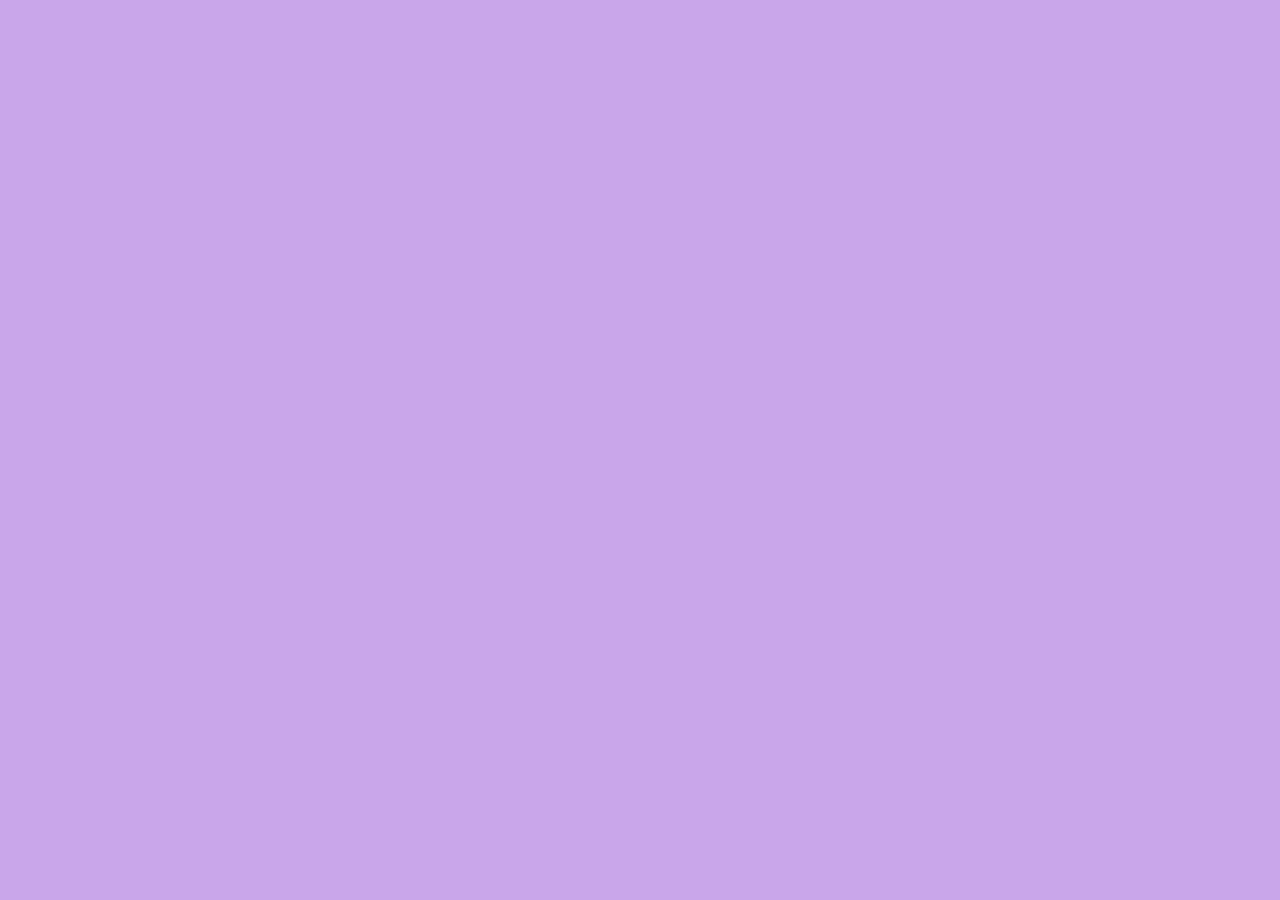
==== cartinhas.html @ 3b80c74d "aa" ====
<!DOCTYPE html>
<html lang="pt-br">
<head>
    <meta charset="UTF-8">
    <meta name="viewport" content="width=device-width, initial-scale=1.0">
    <title>Cartinhas da minha catinha</title>
    <link rel="stylesheet" href="style.css">
</head>
<body>
    
</body>
</html>
---- style.css ----
*{

    box-sizing: border-box;
    margin: 0;
    padding: 0;


}

body{

    font-family: 'Open Sans', sans-serif ;
    background-color: #C9A7EB;
    display: flex;
    justify-content: center;
    align-items: center;
    height: 100vh;
}


.container{

    text-align: center;
    padding: 10px;
   

}

.boas-vindas{

    display: flex ;
    flex-direction: column;
    align-items: center;
    justify-content: center;
    transition: opacity 1s ease-in-out;
    
}

h1{

    font-family: 'Dancing Script', cursive;
    color: beige;
    margin-bottom: 30px;

}

.texto-explicativo{

    color: beige;
    margin-bottom: 30px;
    font-size: 1.2em;
    line-height: 1.6;
    font-weight: 300;
    opacity: 1;
    font-family: 'Quicksand';

}

.botao-prox{

    padding: 10px 20px;
    background-color: #E89AC7;
    border: none;
    color: #fff;
    border-radius: 5px;
    cursor: pointer;
    

}

.botao-prox:hover{

    background-color: #D88B9B;


}

.section-opcoes{

    display: none;
    opacity: 0;
    transition: opacity 5s ease-in-out;
    border: 3px solid beige;
    padding: 15px;
    border-radius: 20px;
}


.opcoes{

    display: grid;
    grid-template-columns: 2fr 2fr ;
    gap: 20px;
   


}

.opcao-btn{

    padding: 15px;
    background-color: #FFF5F5;
    border: 2px solid;
    color: #C9A7EB;
    font-size: 18px;
    cursor: pointer;
    transition: transform 0.3s ease;
    border-radius: 7px;
}

.opcao-btn:hover{

    transform: scale(1.1);


}


.linha-do-tempo{

    display: flex;
    flex-direction: column;
    gap: 30px;
    align-items: center;
    gap: 20px;
    padding: 20px;
   position: relative;
   width: 100%;
   max-width: 800px;
   height: 100vh;
}

.evento{

    background-color: #fff8f8;
    padding: 50px;
    margin-bottom: 50px;
    border-radius: 10px;
    box-shadow: 0px 4px 8px rgba(0, 0, 0, 0.1);
    display: flex;
    flex-direction: row;
    align-items: flex-start;
    max-width: 600px;
    text-align: left;
}

.evento-info{

    display: flex;
    flex-direction: column;
    justify-content: space-between;
    align-items: center;
    gap: 10px;
    flex: 1;

}

.evento-topo{

    display: flex;
    flex-direction: column;
    align-items: center;
    gap: 10px;

}

.evento-texto{

    text-align: center;
    font-size: 0.9em;
    padding: 5px;
}

.evento + .evento::before{

    content: '';
    position: absolute;
    top: -30px;
    left: 50%;
    width: 2px;
    height: 30px;
    background-color: #C9A7EB;
    transform: translateX(-50%);

}

.evento.oculto{


    display: none;

}

.icone {
    font-size: 18px;
}

.data {
    font-weight: bold;
    color: #C9A7EB;
}

.descricao {
    font-size: 15px;
    font-weight: bold;
   
}

.evento-texto {
    font-size: 0.9em;
    color: #555;
    margin-right: 10px;
}

.imagem{

    border-radius: 10px;
    margin-top: 45px;
   
    
}

#imagem{

    margin-top: 70px;

}

/* Responsivo */
@media (max-width: 768px) {
    .opcoes {
        grid-template-columns: 1fr;
    }

    .evento {
        flex-direction: column;
        align-items: center;
        text-align: center;
        max-width: 90%;
    }

    .imagem {
        width: 100%;
        height: auto;
    }

    h1 {
        font-size: 1.5em;
    }

    .texto-explicativo {
        font-size: 1em;
    }

    .botao-prox {
        padding: 8px 16px;
    }

    .section-opcoes {
        padding: 10px;
    }
}

@media (max-width: 480px) {
    h1 {
        font-size: 1.2em;
    }

    .texto-explicativo {
        font-size: 0.9em;
    }

    .botao-prox {
        padding: 8px 14px;
    }

    .evento-info {
        gap: 5px;
    }

    .evento-texto {
        font-size: 0.8em;
    }

    .imagem {
        width: 90%;
        margin-top: 10px;
    }
}
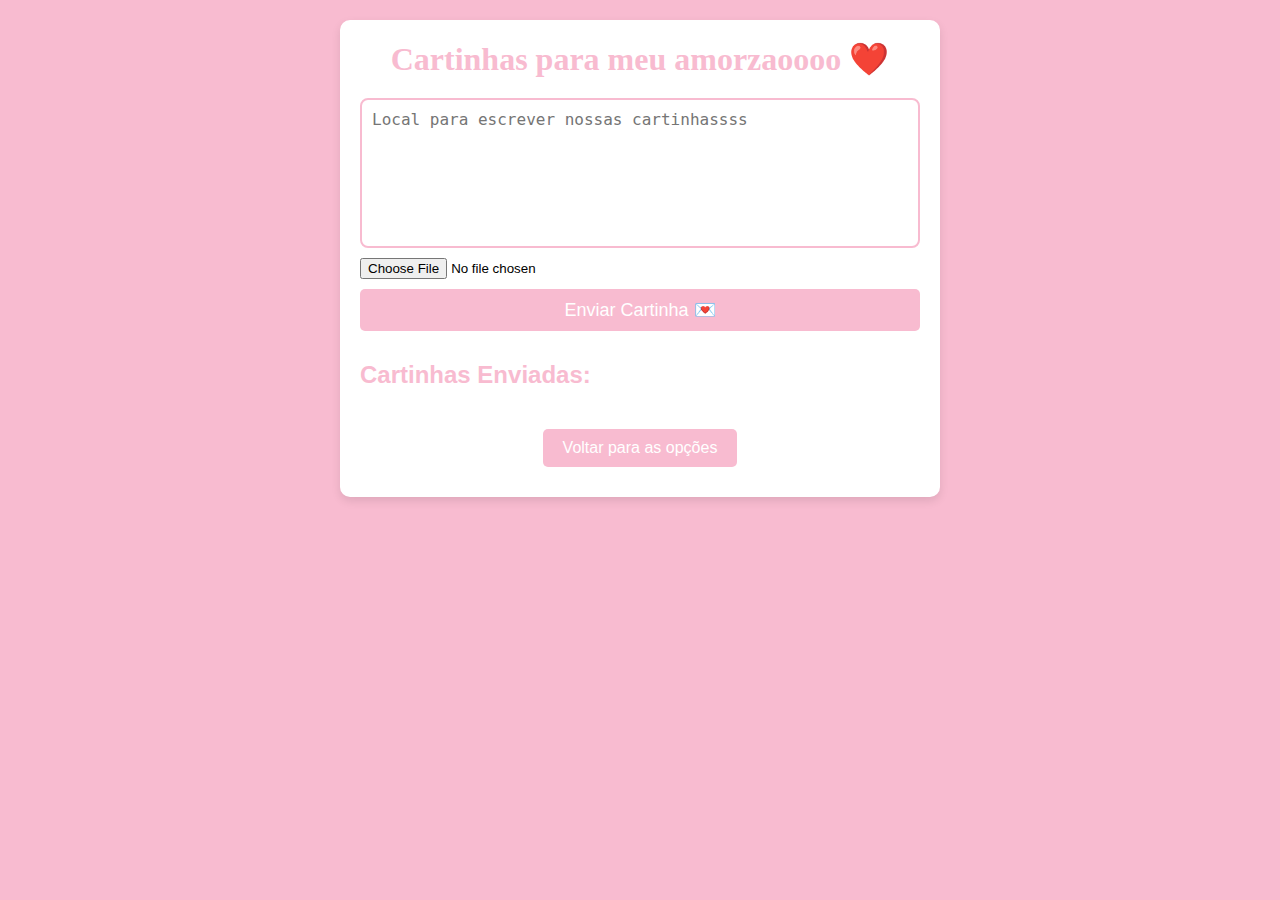
==== commit 3036dff2: "cartinhas" ====
--- a/cartinhas.html
+++ b/cartinhas.html
@@ -5,8 +5,38 @@
     <meta name="viewport" content="width=device-width, initial-scale=1.0">
     <title>Cartinhas da minha catinha</title>
     <link rel="stylesheet" href="style.css">
+    <link rel="stylesheet" href="cartinhas.css">
 </head>
 <body>
+
+    <div class="container">
+
+        <h1>Cartinhas para meu amorzaoooo ❤️ </h1>
+
+
+        <div class="form-cartinha">
+
+            <textarea  id="texto-cartinha" placeholder="Local para escrever nossas cartinhassss" ></textarea>
+            <input type="file"  id="imagem-cartinha" accept="image/*">
+            <button class="botao-enviar" onclick="enviarCartinha()">Enviar Cartinha 💌</button>
+        </div>
+
+        <div id="cartinhas-enviadas" class="cartinhas-enviadas">
+
+            <h2>Cartinhas Enviadas:</h2>
+
+            <ul id="lista-cartinhas">
+                
+            </ul>
+
+        </div>
+        <a href="index.html" class="btn-voltar">Voltar para as opções</a>
+        
+    </div>
+
     
+    
+
+    <script src="script.js"></script>
 </body>
 </html>--- a/style.css
+++ b/style.css
@@ -286,4 +286,23 @@
         width: 90%;
         margin-top: 10px;
     }
-}+}
+
+
+.btn-voltar {
+    display: inline-block;
+    padding: 10px 20px;
+    background-color: #F8BBD0; /* Cor lilás */
+    color: white;
+    text-align: center;
+    text-decoration: none;
+    font-size: 16px;
+    border-radius: 5px;
+    transition: background-color 0.3s ease;
+    margin-top: 10px;
+    margin-bottom: 10px;
+}
+
+    .btn-voltar:hover {
+        background-color: #D88B9B; /* Um tom mais escuro de lilás */
+    }--- a/cartinhas.css
+++ b/cartinhas.css
@@ -0,0 +1,154 @@
+body {
+    font-family: 'Open Sans', sans-serif;
+    background-color: #F8BBD0;
+    display: flex;
+    justify-content: center;
+    align-items: flex-start;
+    height: 100vh;
+    padding-top: 20px;
+}
+
+.container{
+
+    text-align: center;
+    padding: 20px;
+    background-color: #fff;
+    border-radius: 10px;
+    box-shadow: 0px 4px 10px rgba(0, 0, 0, 0.1);
+    width: 80%;
+    max-width: 600px;
+    
+}
+
+h1{
+
+    color: #F8BBD0;
+    font-family: 'Pacifico', cursive;
+    margin-bottom: 20px;
+
+}
+
+
+.form-cartinha{
+
+    display: flex;
+    flex-direction: column;
+    gap: 10px;
+    margin-bottom: 30px;
+
+}
+
+textarea{
+
+    width: 100%;
+    height: 150px;
+    padding: 10px;
+    border-radius: 8px;
+    border: 2px solid #F8BBD0;
+    font-size: 16px;
+    resize: none;
+}
+
+.botao-enviar{
+
+    padding: 10px 20px;
+    background-color: #F8BBD0;
+    border: none;
+    color: #fff;
+    border-radius: 5px;
+    font-size: 18px;
+    cursor: pointer;
+}
+
+.botao-enviar:hover{
+
+    background-color: #D88B9B;
+
+}
+
+.cartinhas-enviadas{
+
+    text-align: left;
+
+}
+
+.cartinhas-enviadas h2{
+
+        color: #F8BBD0;
+        margin-bottom: 20px;
+}
+
+#lista-cartinhas{
+
+    list-style-type: none;
+    padding: 0;
+
+}
+
+.cartinha-item{
+
+    background-color: #FFF5F5;
+    padding: 15px;
+    border-radius: 10px;
+    margin-bottom: 10px;
+    box-shadow: 0px 2px 4px rgba(0, 0, 0, 0.1);
+    font-size: 16px;
+    width: 100%;
+    box-sizing: border-box;
+    gap: 10px;
+    align-items: center;
+
+}
+
+.cartinha-item p{
+
+    margin: 0;
+    word-wrap: break-word;
+    overflow-wrap: break-word;
+}
+
+
+.cartinha-item img{
+
+    height: auto;
+    width: 100%;
+    max-width: 150px;
+    border-radius: 15px;
+    margin-top: 10px;
+    padding: 10px;
+
+}
+
+
+/* Estilo para o botão de excluir */
+.botao-excluir {
+    background-color: #F8BBD0;
+    border: none;
+    color: #fff;
+    padding: 5px 10px;
+    border-radius: 5px;
+    font-size: 14px;
+    cursor: pointer;
+    margin-top: 10px;
+    
+}
+
+.botao-excluir:hover {
+    background-color: #D88B9B;
+}
+
+.btn-voltar {
+    display: inline-block;
+    padding: 10px 20px;
+    background-color: #F8BBD0; /* Cor lilás */
+    color: white;
+    text-align: center;
+    text-decoration: none;
+    font-size: 16px;
+    border-radius: 5px;
+    transition: background-color 0.3s ease;
+    margin-top: 20px;}
+
+    .btn-voltar:hover {
+        background-color: #D88B9B; /* Um tom mais escuro de lilás */
+    }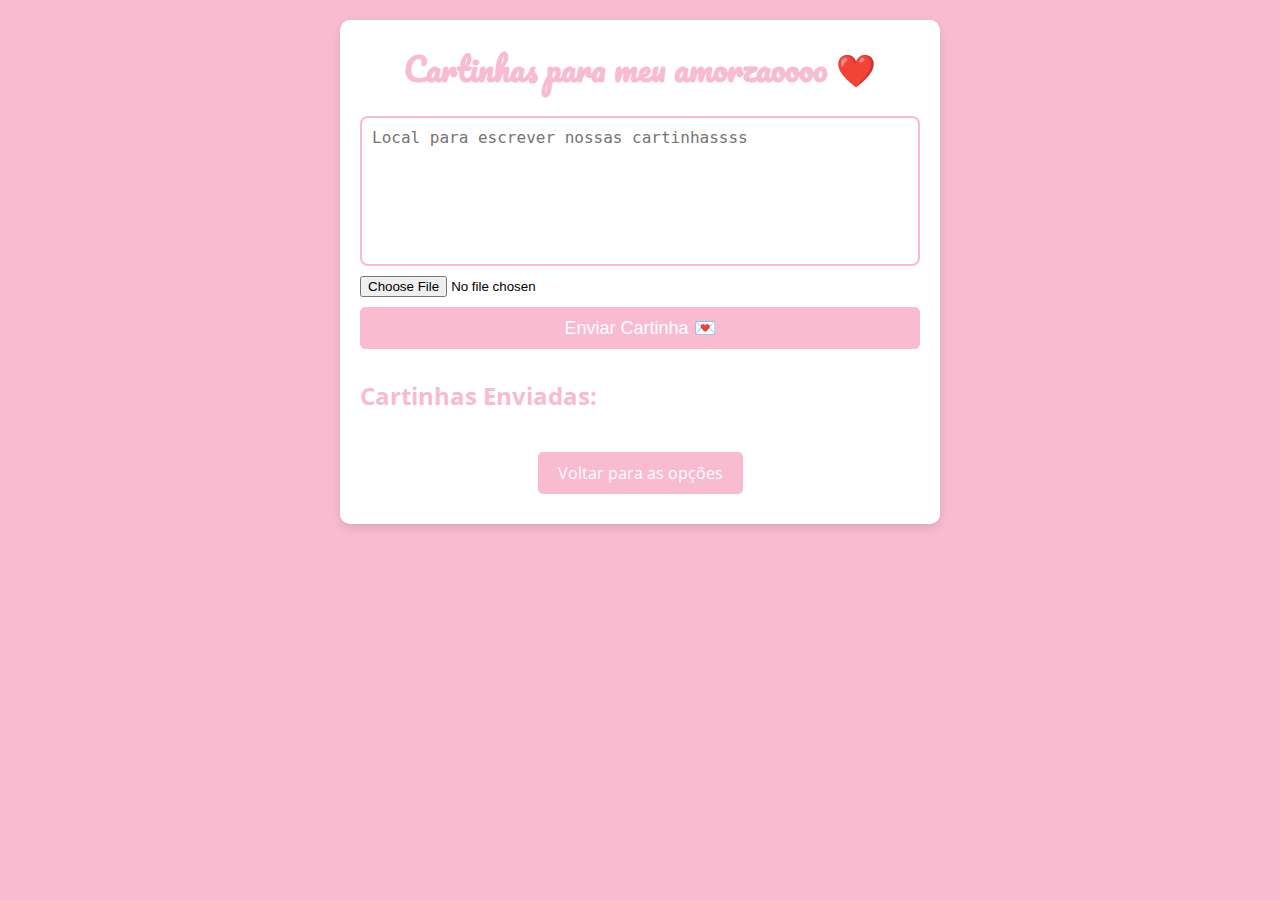
==== commit 657cf43f: "muitas" ====
--- a/cartinhas.html
+++ b/cartinhas.html
@@ -6,6 +6,9 @@
     <title>Cartinhas da minha catinha</title>
     <link rel="stylesheet" href="style.css">
     <link rel="stylesheet" href="cartinhas.css">
+    <link href="https://fonts.googleapis.com/css2?family=Dancing+Script&family=Open+Sans&display=swap" rel="stylesheet">
+    <link href="https://fonts.googleapis.com/css2?family=Pacifico&display=swap" rel="stylesheet">
+    <link href="https://fonts.googleapis.com/css2?family=Quicksand&display=swap" rel="stylesheet">
 </head>
 <body>
 
--- a/style.css
+++ b/style.css
@@ -305,4 +305,62 @@
 
     .btn-voltar:hover {
         background-color: #D88B9B; /* Um tom mais escuro de lilás */
-    }+    }
+
+
+    @media (min-width: 600px) {
+        .cartinha-item {
+            flex-direction: row;
+            align-items: flex-start;
+        }
+        .cartinha-item img {
+            max-width: 120px;
+        }
+        .cartinha-item p {
+            flex: 1;
+        }
+    }
+
+    @media (max-width: 480px) {
+        .container {
+            width: 95%;
+            padding: 15px;
+        }
+    
+        .cartinha-item {
+            flex-direction: column;
+            align-items: center;
+        }
+    
+        .cartinha-item img {
+            max-width: 100px;
+        }
+    
+        .btn-voltar {
+            font-size: 14px;
+            padding: 8px 16px;
+        }
+    }
+    
+    @media (min-width: 768px) {
+        .container {
+            max-width: 700px;
+        }
+    
+        .cartinha-item {
+            flex-direction: row;
+            align-items: flex-start;
+        }
+    
+        .cartinha-item img {
+            max-width: 150px;
+        }
+    
+        .cartinha-item p {
+            flex: 1;
+            font-size: 18px;
+        }
+    }
+    
+   
+
--- a/cartinhas.css
+++ b/cartinhas.css
@@ -151,4 +151,6 @@
 
     .btn-voltar:hover {
         background-color: #D88B9B; /* Um tom mais escuro de lilás */
-    }+    }
+
+    